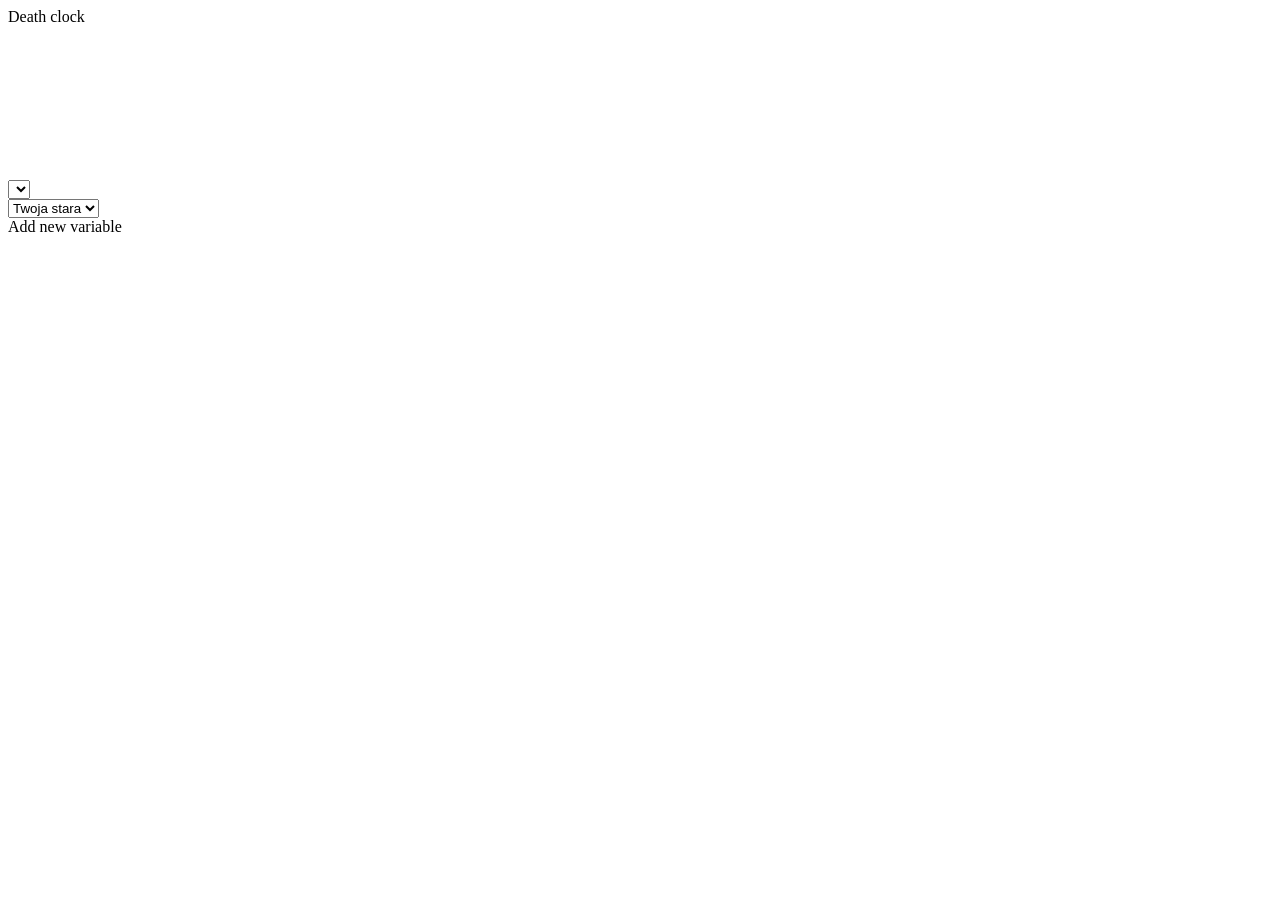
==== web/templates/index.html @ 1964348e "add population load" ====
<!DOCTYPE html>
<html lang="en">
<head>
    <meta charset="utf-8">
    <meta name="viewport" content="width=device-width, initial-scale=1">
    <title>Death clock</title>

    <link rel="stylesheet" type="text/css" href="static/css/bulma.min.css"/>
    <link rel="stylesheet" type="text/css" href="static/css/bulma-slider.min.css"/>
    <link rel="stylesheet" type="text/css" href="static/css/custom.css"/>

    <script defer src="static/js/Chart.bundle.min.js"></script>
    <script defer src="static/js/jquery-3.3.1.min.js"></script>
    <script defer src="static/js/font-awesome-5.4.1.js"></script>
    <script defer src="static/js/bulma-slider.min.js"></script>

    <script defer src="static/js/handle-data.js"></script>
    <script defer src="static/js/plot-data.js"></script>
</head>
<body>
<!-- Header section -->
<nav class="navbar is-danger" role="navigation" aria-label="main navigation">
    <div class="navbar-brand">
        <div class="navbar-item">
            <span class="icon is-medium">
                <i class="fas fa-2x fa-skull-crossbones"></i>
            </span>
        </div>
        <div class="navbar-item is-size-4 is-uppercase has-text-weight-bold">
            Death clock
        </div>
    </div>
</nav>

<!-- Graph section -->
<section>
    <div class="container" id="chartContainer">
        <canvas id="chart"></canvas>
    </div>
</section>

<!-- Slider section -->
<section>
    <div class="container">
        <div class="columns">
            <div class="column">
                <div class="box is-fullwidth">
                    <div class="control has-icons-left">
                        <div class="select is-rounded is-fullwidth">
                            <select id="countrySelect" title="Country" onchange="setPopulationData(this.value)">
                            </select>
                        </div>
                        <span class="icon is-left">
                            <i class="fas fa-globe"></i>
                        </span>
                    </div>
                </div>
            </div>
            <div class="column">
                <div class="box is-fullwidth">
                    <div class="columns">
                        <div class="column">
                            <div class="select is-fullwidth">
                                <select title="Variable type" id="variable-type">
                                    <option>Twoja stara</option>
                                    <option>Twój stary</option>
                                </select>
                            </div>
                        </div>
                        <div class="column">
                            <a class="button is-fullwidth" onclick="createNewElement()">
                        Add new variable</a>
                        </div>
                    </div>
                </div>
            </div>
        </div>
        <div class="columns is-multiline" id="variables-container">
            <!-- here be dragons -->
        </div>
    </div>
</section>

<template id="variable-template">
    <div class="variable-container column is-half-tablet is-full-mobile">
        <div class="box is-fullwidth">
            <div class="is-fullwidth">
                <div class="is-fullwidth">
                    <span id="label">Title</span>
                    <a class="delete is-pulled-right" onclick="closeElement()"></a>
                </div>
                <input class="slider is-fullwidth" step="1" min="0" max="5" value="0" type="range">
            </div>
        </div>
    </div>
</template>
</body>
</html>
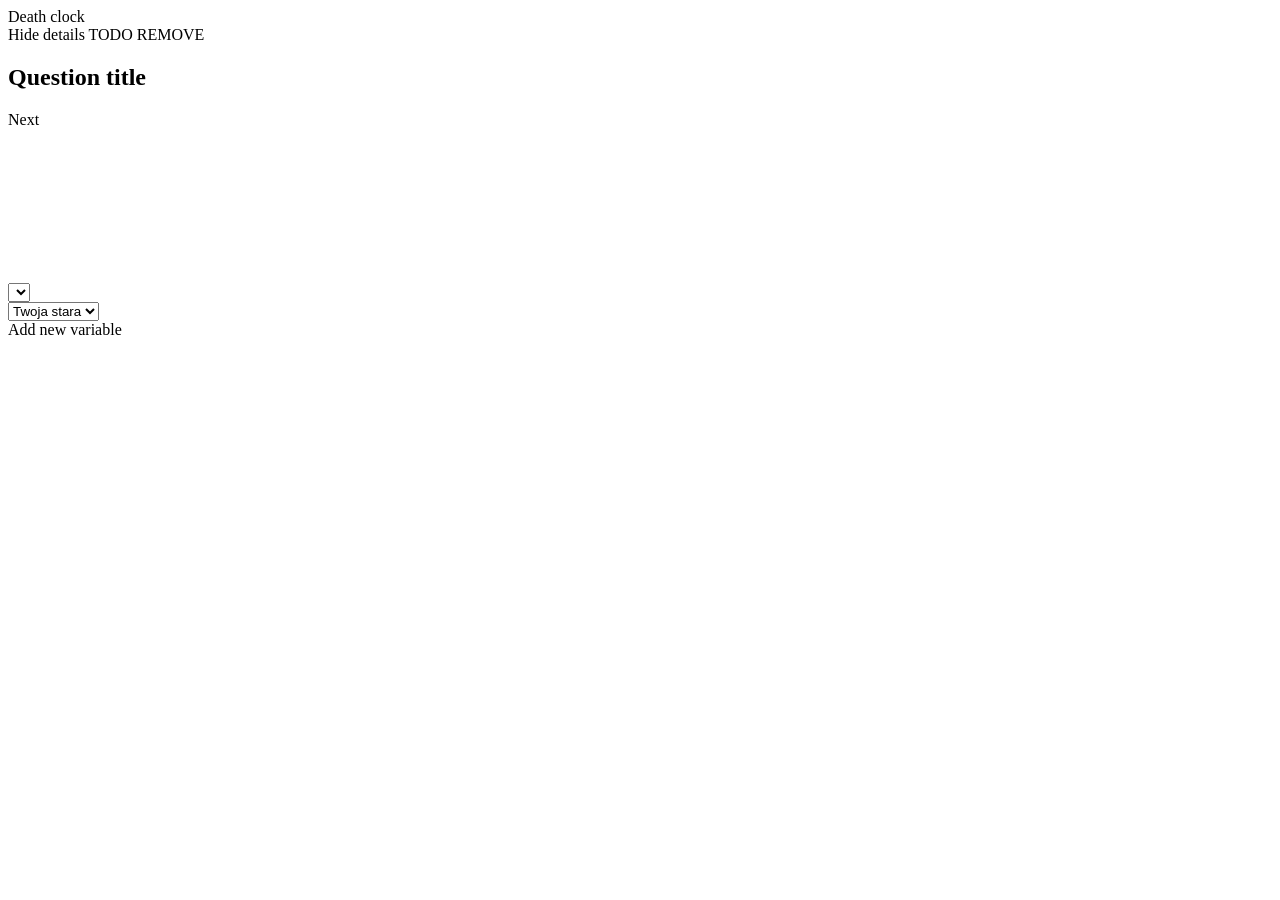
==== commit ea1e33c8: "Initial framework for questions" ====
--- a/web/templates/index.html
+++ b/web/templates/index.html
@@ -12,14 +12,15 @@
     <script defer src="static/js/Chart.bundle.min.js"></script>
     <script defer src="static/js/jquery-3.3.1.min.js"></script>
     <script defer src="static/js/font-awesome-5.4.1.js"></script>
-    <script defer src="static/js/bulma-slider.min.js"></script>
+    <script defer src="static/js/bulma-slider.js"></script>
 
     <script defer src="static/js/handle-data.js"></script>
     <script defer src="static/js/plot-data.js"></script>
+    <script defer src="static/js/questions.js"></script>
 </head>
 <body>
 <!-- Header section -->
-<nav class="navbar is-danger" role="navigation" aria-label="main navigation">
+<nav class="navbar is-dark" role="navigation" aria-label="main navigation">
     <div class="navbar-brand">
         <div class="navbar-item">
             <span class="icon is-medium">
@@ -29,56 +30,79 @@
         <div class="navbar-item is-size-4 is-uppercase has-text-weight-bold">
             Death clock
         </div>
+        <a class="navbar-item" onclick="$('#detailView').fadeToggle()">
+            Hide details TODO REMOVE
+        </a>
     </div>
 </nav>
 
-<!-- Graph section -->
-<section>
-    <div class="container" id="chartContainer">
-        <canvas id="chart"></canvas>
+<!-- Hero with questions -->
+<section class="hero is-dark is-fullheight-with-navbar">
+    <div class="hero-body">
+        <div class="container has-text-centered">
+            <h1 class="title" id="questionTitle">
+                Question title
+            </h1>
+            <div class="subtitle container" id="questionContent">
+                <!-- place for content -->
+            </div>
+            <a class="button" onclick="nextQuestion()">Next</a>
+        </div>
     </div>
 </section>
 
-<!-- Slider section -->
-<section>
-    <div class="container">
-        <div class="columns">
-            <div class="column">
-                <div class="box is-fullwidth">
-                    <div class="control has-icons-left">
-                        <div class="select is-rounded is-fullwidth">
-                            <select id="countrySelect" title="Country" onchange="setPopulationData(this.value)">
-                            </select>
-                        </div>
-                        <span class="icon is-left">
+<section id="detailView">
+    <!-- Graph section -->
+    <section>
+        <div class="container" id="chartContainer">
+            <canvas id="chart"></canvas>
+        </div>
+    </section>
+
+    <!-- Slider section -->
+    <section>
+        <div class="container">
+            <div class="columns">
+                <div class="column">
+                    <div class="box is-fullwidth">
+                        <div class="control has-icons-left">
+                            <div class="select is-rounded is-fullwidth">
+                                <select id="countrySelect" title="Country"
+                                        onchange="setPopulationData(this.value)">
+                                </select>
+                            </div>
+                            <span class="icon is-left">
                             <i class="fas fa-globe"></i>
                         </span>
+                        </div>
                     </div>
                 </div>
-            </div>
-            <div class="column">
-                <div class="box is-fullwidth">
-                    <div class="columns">
-                        <div class="column">
-                            <div class="select is-fullwidth">
-                                <select title="Variable type" id="variable-type">
-                                    <option>Twoja stara</option>
-                                    <option>Twój stary</option>
-                                </select>
+                <div class="column">
+                    <div class="box is-fullwidth">
+                        <div class="columns">
+                            <div class="column">
+                                <div class="select is-fullwidth">
+                                    <select title="Variable type"
+                                            id="variable-type">
+                                        <option>Twoja stara</option>
+                                        <option>Twój stary</option>
+                                    </select>
+                                </div>
                             </div>
-                        </div>
-                        <div class="column">
-                            <a class="button is-fullwidth" onclick="createNewElement()">
-                        Add new variable</a>
+                            <div class="column">
+                                <a class="button is-fullwidth"
+                                   onclick="createNewElement()">
+                                    Add new variable</a>
+                            </div>
                         </div>
                     </div>
                 </div>
             </div>
+            <div class="columns is-multiline" id="variables-container">
+                <!-- here be dragons -->
+            </div>
         </div>
-        <div class="columns is-multiline" id="variables-container">
-            <!-- here be dragons -->
-        </div>
-    </div>
+    </section>
 </section>
 
 <template id="variable-template">
@@ -87,12 +111,36 @@
             <div class="is-fullwidth">
                 <div class="is-fullwidth">
                     <span id="label">Title</span>
-                    <a class="delete is-pulled-right" onclick="closeElement()"></a>
+                    <a class="delete is-pulled-right"
+                       onclick="closeElement()"></a>
                 </div>
-                <input class="slider is-fullwidth" step="1" min="0" max="5" value="0" type="range">
+                <span>
+                    <input id="sliderWithValue" class="slider has-output is-fullwidth" step="1"
+                           min="0" max="5" value="0" type="range">
+                    <output class="is-vcentered" for="sliderWithValue">0</output>
+                </span>
             </div>
         </div>
     </div>
 </template>
+
+<template id="slider-template">
+    <input id="questionSlider" class="slider" step="1" min="0" max="5"
+           value="0" type="range">
+    <output class="is-vcentered" for="questionSlider">0</output>
+</template>
+
+<template id="yesno-template">
+    <div class="control has-text-centered">
+        <label class="radio">
+            <input type="radio" name="answer">
+            Yes
+        </label>
+        <label class="radio">
+            <input type="radio" name="answer">
+            No
+        </label>
+    </div>
+</template>
 </body>
 </html>
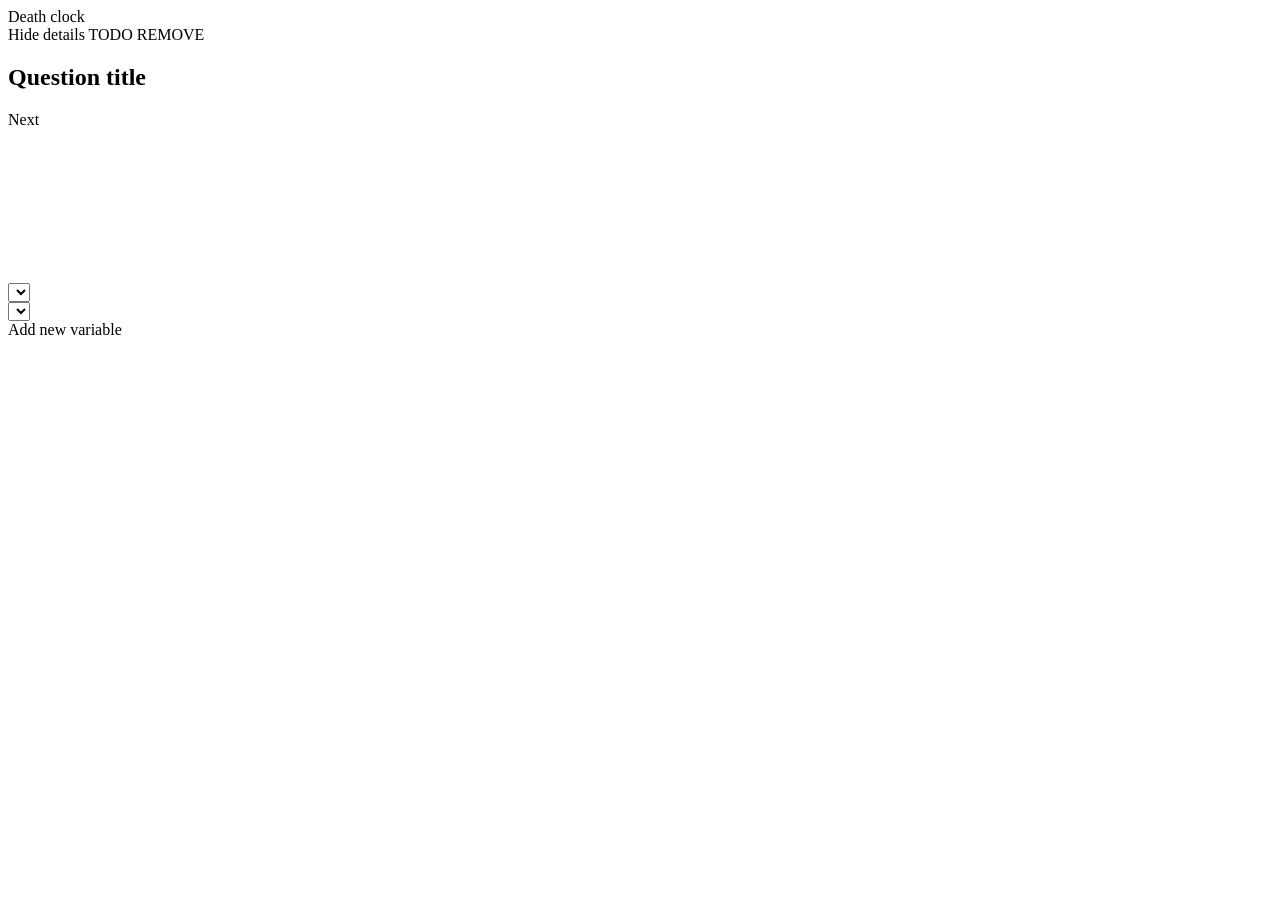
==== commit 20274e0b: "add water display" ====
--- a/web/templates/index.html
+++ b/web/templates/index.html
@@ -68,7 +68,7 @@
                         <div class="control has-icons-left">
                             <div class="select is-rounded is-fullwidth">
                                 <select id="countrySelect" title="Country"
-                                        onchange="setPopulationData(this.value)">
+                                        onchange="setWaterData(this.value)">
                                 </select>
                             </div>
                             <span class="icon is-left">
@@ -84,8 +84,6 @@
                                 <div class="select is-fullwidth">
                                     <select title="Variable type"
                                             id="variable-type">
-                                        <option>Twoja stara</option>
-                                        <option>Twój stary</option>
                                     </select>
                                 </div>
                             </div>
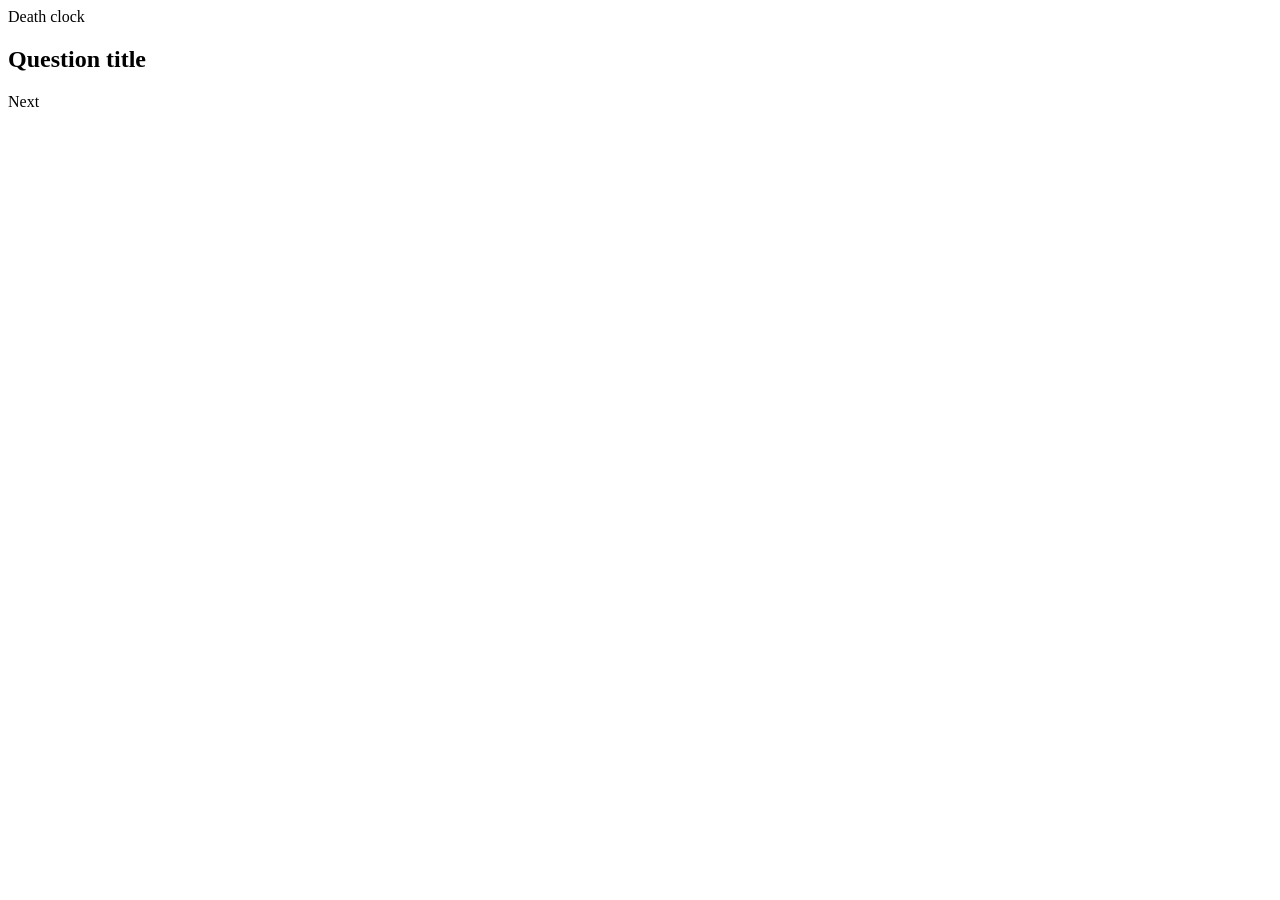
==== commit c22b3bf0: "Add questions" ====
--- a/web/templates/index.html
+++ b/web/templates/index.html
@@ -30,14 +30,11 @@
         <div class="navbar-item is-size-4 is-uppercase has-text-weight-bold">
             Death clock
         </div>
-        <a class="navbar-item" onclick="$('#detailView').fadeToggle()">
-            Hide details TODO REMOVE
-        </a>
     </div>
 </nav>
 
 <!-- Hero with questions -->
-<section class="hero is-dark is-fullheight-with-navbar">
+<section id="questionHero" class="hero is-dark is-fullheight-with-navbar">
     <div class="hero-body">
         <div class="container has-text-centered">
             <h1 class="title" id="questionTitle">
@@ -51,7 +48,7 @@
     </div>
 </section>
 
-<section id="detailView">
+<section id="detailView" style="display: none;">
     <!-- Graph section -->
     <section>
         <div class="container" id="chartContainer">
@@ -114,7 +111,7 @@
                 </div>
                 <span>
                     <input id="sliderWithValue" class="slider has-output is-fullwidth" step="1"
-                           min="0" max="5" value="0" type="range">
+                           min="0" max="5" value="0" type="range" onchange="applyWaterModifierWithName(this.value, this.title)">
                     <output class="is-vcentered" for="sliderWithValue">0</output>
                 </span>
             </div>
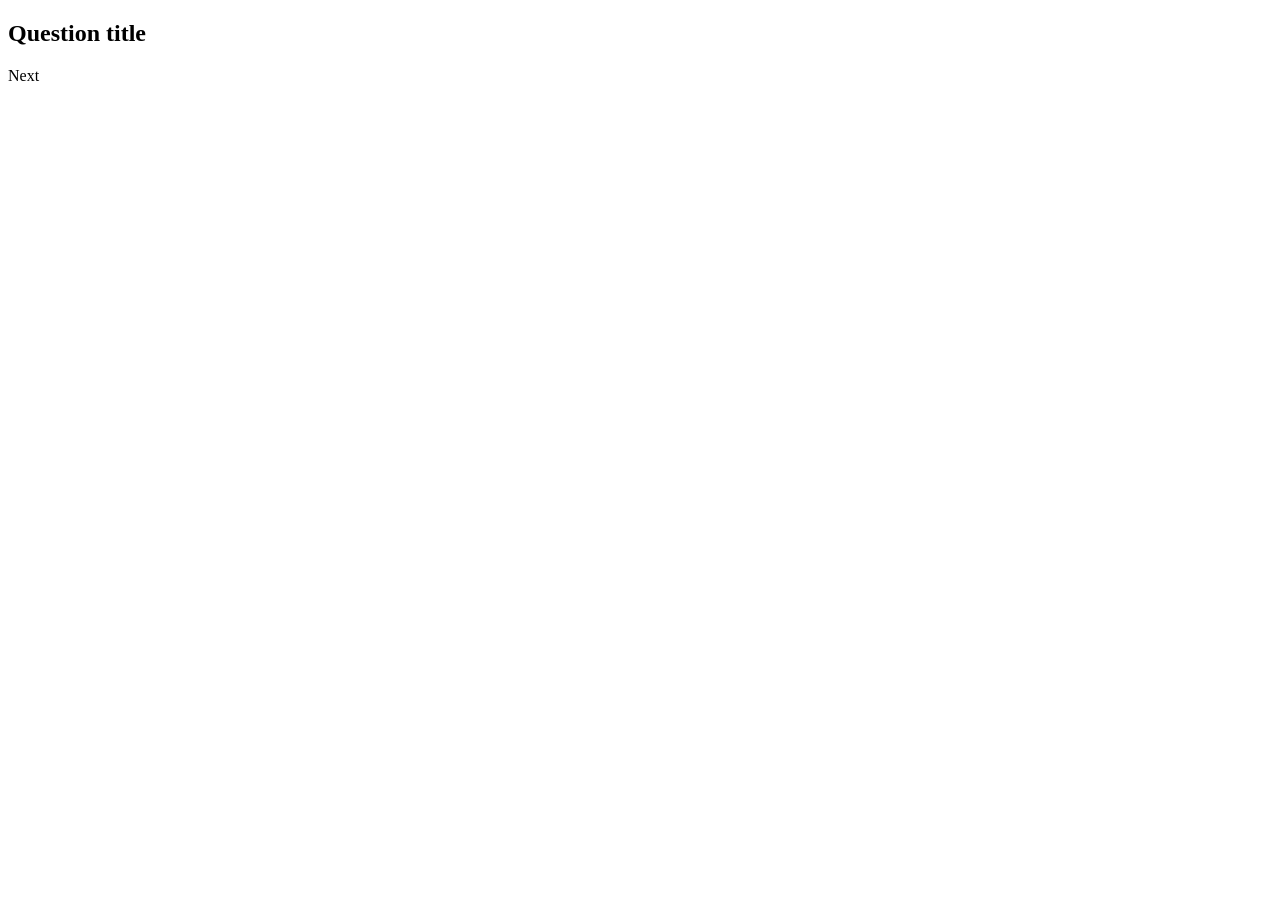
==== commit 539960f8: "Add doom" ====
--- a/web/templates/index.html
+++ b/web/templates/index.html
@@ -20,7 +20,7 @@
 </head>
 <body>
 <!-- Header section -->
-<nav class="navbar is-dark" role="navigation" aria-label="main navigation">
+<nav style="display: none;" class="navbar" role="navigation" aria-label="main navigation">
     <div class="navbar-brand">
         <div class="navbar-item">
             <span class="icon is-medium">
@@ -34,7 +34,7 @@
 </nav>
 
 <!-- Hero with questions -->
-<section id="questionHero" class="hero is-dark is-fullheight-with-navbar">
+<section id="questionHero" class="hero is-fullheight-with-navbar">
     <div class="hero-body">
         <div class="container has-text-centered">
             <h1 class="title" id="questionTitle">
